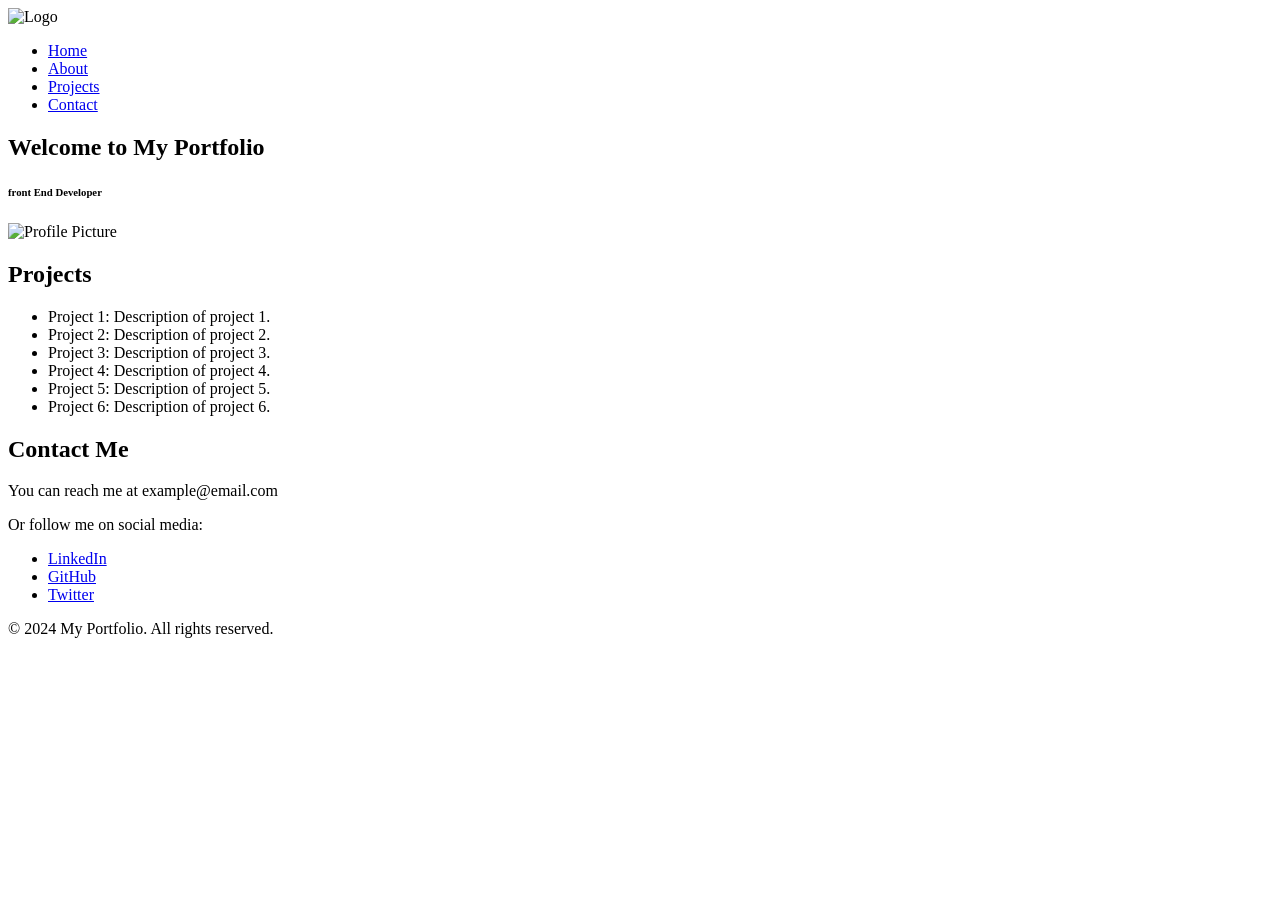
==== Portfolio/index.html @ 3161465b "Add first html file to portfolio project" ====
<!DOCTYPE html>
<html lang="en">
<head>
    <meta charset="UTF-8">
    <meta name="viewport" content="width=device-width, initial-scale=1.0">
    <title>Document</title>
</head>
<body>
    <header

        <nav>
            <img src="logo.png" alt="Logo" width="50">
            <ul>
                <li><a href="#">Home</a></li>
                <li><a href="#">About</a></li>
                <li><a href="#">Projects</a></li>
                <li><a href="#">Contact</a></li>
            </ul>
        </nav>
    </header>

    <main>
        <section>
            <h1>Welcome to My Portfolio</h1>
            <h6>front End Developer</h6>
            <img src="profile.jpg" alt="Profile Picture" width="150">
        </section>

        <section>
            <h2>Projects</h2>
            <ul>
                <li>Project 1: Description of project 1.</li>
                <li>Project 2: Description of project 2.</li>
                <li>Project 3: Description of project 3.</li>
                <li>Project 4: Description of project 4.</li>
                <li>Project 5: Description of project 5.</li>
                <li>Project 6: Description of project 6.</li>
            </ul>
        </section>

        <section>
            <h2>Contact Me</h2>
            <p>You can reach me at example@email.com</p>
            <p>Or follow me on social media:</p>

            <ul>
                <li><a href="#">LinkedIn</a></li>
                <li><a href="#">GitHub</a></li>
                <li><a href="#">Twitter</a></li>
            </ul>

        </section>
    </main>

    <footer>
        <p>&copy; 2024 My Portfolio. All rights reserved.</p>
    </footer>
</body>
</html>
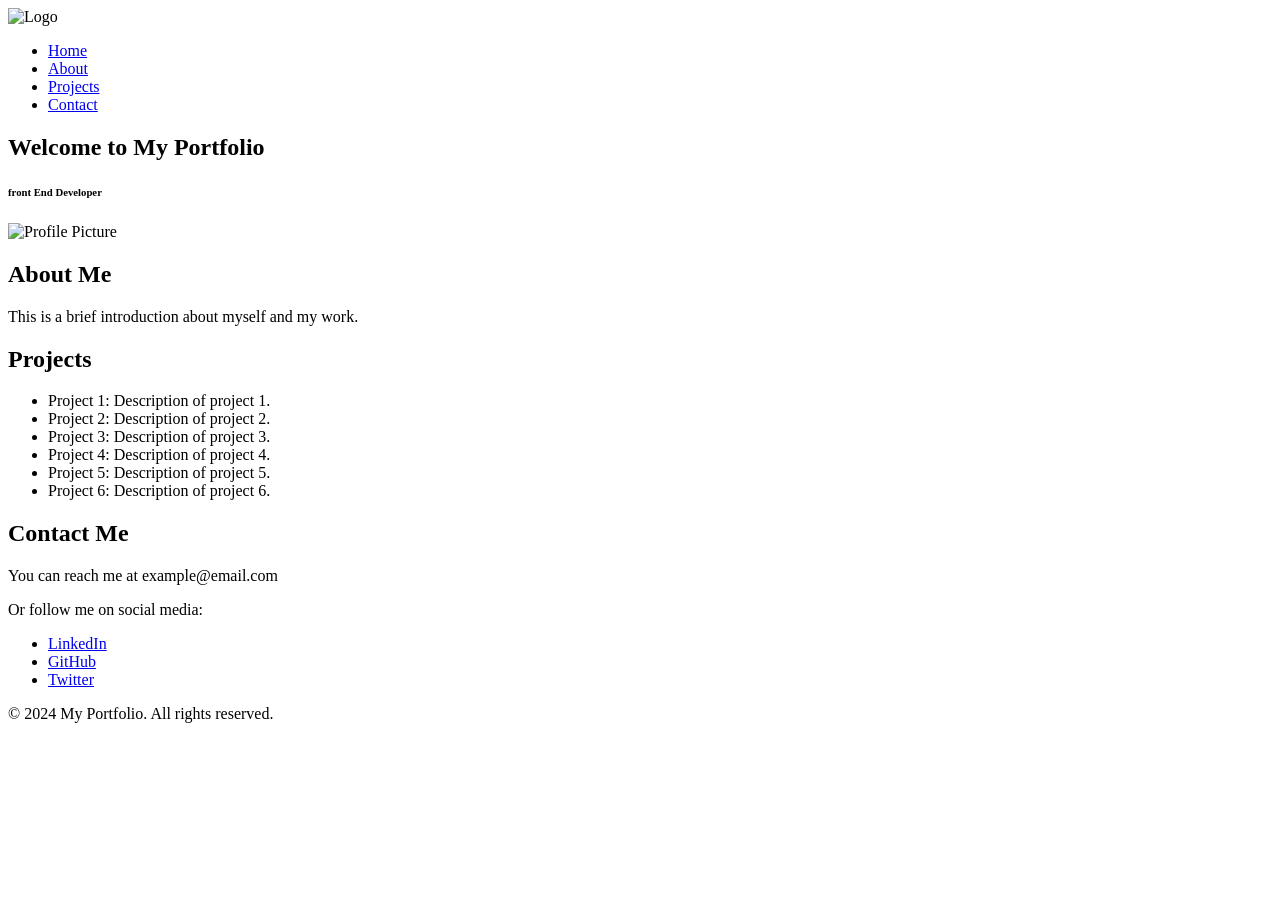
==== commit b5fe9310: "Add modification in HTML" ====
--- a/Portfolio/index.html
+++ b/Portfolio/index.html
@@ -3,12 +3,14 @@
 <head>
     <meta charset="UTF-8">
     <meta name="viewport" content="width=device-width, initial-scale=1.0">
-    <title>Document</title>
+    <title>My Portfolio</title>
+    <link rel="stylesheet" href="styles.css">
+    <link href="https://fonts.googleapis.com/css2?family=Roboto:wght@400;700&display=swap" rel="stylesheet">
+    <link rel="icon" href="favicon.ico" type="image/x-icon">
 </head>
 <body>
-    <header
-
-        <nav>
+    <header>
+        <nav class="navbar">
             <img src="logo.png" alt="Logo" width="50">
             <ul>
                 <li><a href="#">Home</a></li>
@@ -20,13 +22,18 @@
     </header>
 
     <main>
-        <section>
+        <section class="Home">
             <h1>Welcome to My Portfolio</h1>
             <h6>front End Developer</h6>
             <img src="profile.jpg" alt="Profile Picture" width="150">
         </section>
+        
+        <section class="About">
+            <h2>About Me</h2>
+            <p>This is a brief introduction about myself and my work.</p>
+        </section>
 
-        <section>
+        <section class="Projects">
             <h2>Projects</h2>
             <ul>
                 <li>Project 1: Description of project 1.</li>
@@ -38,7 +45,7 @@
             </ul>
         </section>
 
-        <section>
+        <section class="Contact">
             <h2>Contact Me</h2>
             <p>You can reach me at example@email.com</p>
             <p>Or follow me on social media:</p>
@@ -55,5 +62,6 @@
     <footer>
         <p>&copy; 2024 My Portfolio. All rights reserved.</p>
     </footer>
+    <script src="script.js"></script>
 </body>
 </html>
